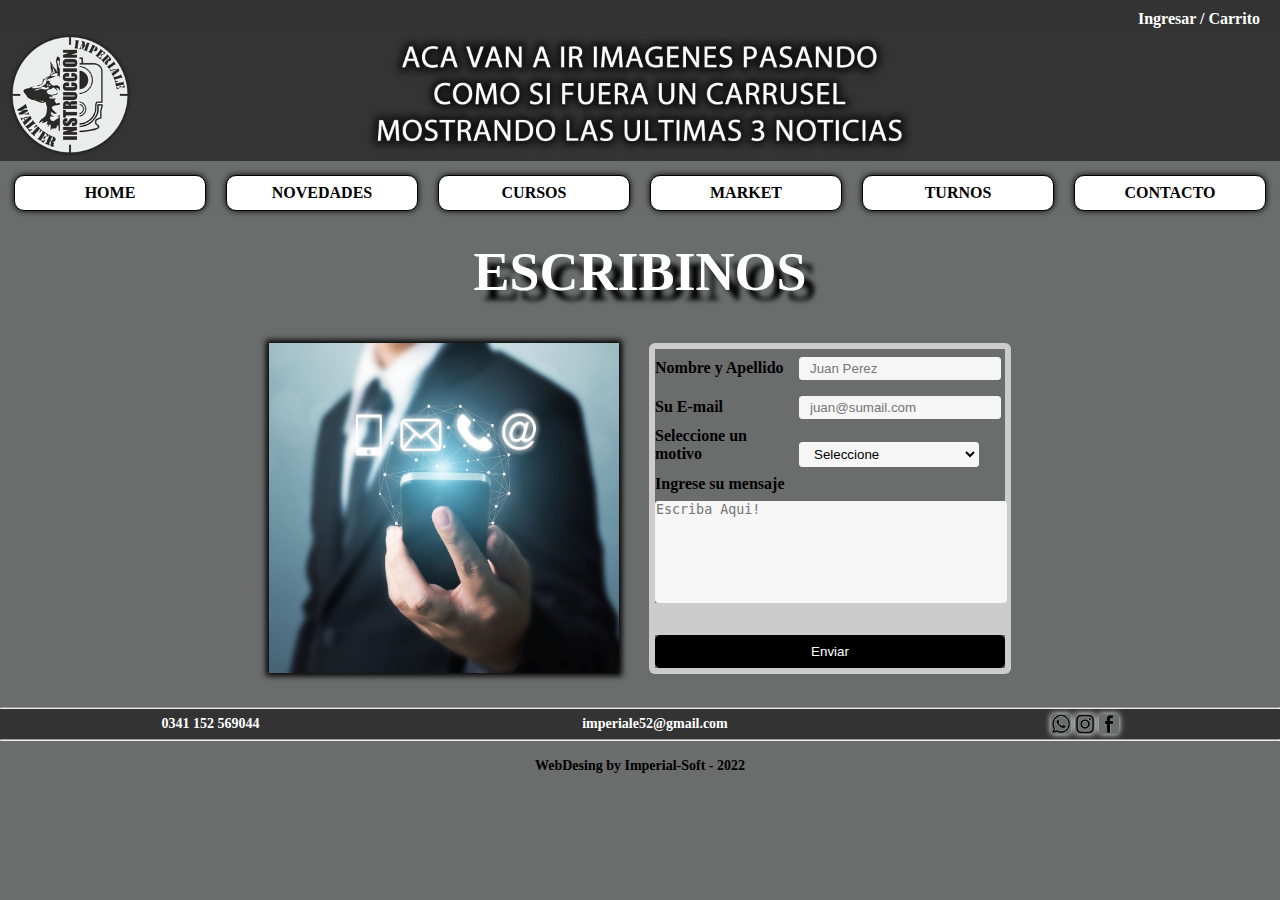
==== contacto.html @ d6128c4d "primer commit del proyecto" ====
<!DOCTYPE html>
<html lang="es">

<head>
    <meta charset="UTF-8">
    <meta http-equiv="X-UA-Compatible" content="IE=edge">
    <meta name="viewport" content="width=device-width, initial-scale=1.0">
    <link rel="stylesheet" href="assets/css/stylegrid.css">
    <title>Walter Imperiale - Instruccion - Clases Personalizadas</title>
</head>

<body id="container__index">

    <header class="grid__header">
        <div>
            <!-- esto en un futuro va a tener funciones conectadas al back y a una base dedatos, por ahora solo queda decorativo.  -->
            <p>Ingresar / Carrito</p>
        </div>
        <div>

        <img class="img__no__desborde" src="assets/img/banner.jpg" alt="Logo de cabecera">
        </div>

        
    </header>

    <nav class="grid__menu">
        <ul>
            <li><a class="boton" href="index.html">HOME</a></li>
            <li><a class="boton" href="novedades.html">NOVEDADES</a></li>
            <li><a class="boton" href="cursos.html">CURSOS</a></li>
            <li><a class="boton" href="market.html">MARKET</a></li>
            <li><a class="boton" href="turnos.html">TURNOS</a></li>
            <li><a class="boton" href="contacto.html">CONTACTO</a></li>
        </ul>
    </nav>

    <main class="grid__noticias">
        <h1>ESCRIBINOS</h1>


        <div class="centrar__frm">
            <div class="alinear__img__frm">
                <img src="assets/img/contacto.jpg" alt="imagen de contacto">
            </div>

            <div>
                <form>
                    <div><label for="Nombre">Nombre y Apellido</label>
                        <input type="text" name="Nombre" placeholder="Juan Perez" pattern=[A-Z\sa-z]{3,20} required></div>

                        <div><label for="email">Su E-mail</label>
                        <input type="email" name="email" placeholder="juan@sumail.com" required></div>

                        <div><label for="asunto">Seleccione un motivo</label>
                        <select name="asunto" required>
                            <option value="">Seleccione</option>
                            <option value="Capacitaciones">Capacitaciones</option>
                            <option value="Cursos">Cursos</option>
                            <option value="Varios">Varios</option>
                        </select></div>

                        <div><label for="mensaje">Ingrese su mensaje</label>
                        <textarea name="mensaje" placeholder="Escriba Aqui!" required></textarea></div>
                        <div><input type="submit" value="Enviar"></div>
                </form>
            </div>
        </div>
    </main>



    <footer class="grid__footer">
        <hr>
        <section class="alinea__footer2">
            <div>
                <a href="https://wa.me/+543412569044" target="_blank">0341 152 569044</a>
            </div>
            <div>
                <a href=mailto:imperiale52@gmail.com?subject="Consulta Web">imperiale52@gmail.com</a>
            </div>
            <div>
                <a href="https://wa.me/+543412569044" target="_blank"><img src="assets/img/logo_wsp.jpg"
                        alt="logo wsp"></a>

                <a href="https://instagram.com/imperiale.instructor" target="_blank"><img
                        src="assets/img/logo_instagram.jpg" alt="logo de instagram"></a>

                <a href="https://www.facebook.com/imperiale.instructor/" target="_blank"><img
                        src="assets/img/logo_fb.jpg" alt="logo de facebook"></a>

            </div>
        </section>
        <hr>
        <div>
            <p><a href="https://www.google.com" target="_blank">WebDesing by Imperial-Soft - 2022</a></p>
        </div>

    </footer>

</body>

</html>
---- assets/css/stylegrid.css ----
*{
    margin: 0;
    padding: 0;
    background-color: #6B6C6C; 

}

a {
    font-weight: bold;
    text-decoration: none;
}

.img__no__desborde {
    width: 100%;

} 
h1 {
    color: white;
    font-size: 54px;
    text-align: center;
    text-shadow: 10px 10px 5px black;
    /* background:linear-gradient(#333333 0%, white 50%, #333333 100%); */
}

h2 {
    color: white;
    font-size: 40px;
    text-align: center;
    margin-top: 20px;
    text-shadow: 10px 10px 5px black;
    /* background:linear-gradient(#333333 0%, white 50%, #333333 100%); */
}




/* declaro la clase del container para el index */
#container__index{
    display:grid;
    grid-template-columns: 100%;
    grid-template-rows:auto auto auto auto auto auto;
    grid-template-areas: 
    
    "gheader"
    "gmenu"
    "gmain"
    "gvideos"
    "gsponsor"
    "gfooter"
        ;
}


.grid__menu{
    grid-area: gmenu;
    /* display: flex;
    flex-wrap: wrap;
    justify-content: space-around; */
    margin-bottom: 30px;
}

.grid__header{
    grid-area: gheader;
    display: flex;
    flex-direction: column;
    margin-bottom: 10px;
}
header div p{
    color: #fff;
    text-align: right;
    padding-right: 20px;
    padding-top: 10px;
    background-color: #333333;
    font-weight: bold;
}


.grid__noticias{
    grid-area: gmain;

}

.grid__videos{
    grid-area: gvideos;
    text-align: center;
    background-color:#333333;
}   

.grid__sponsor{
    grid-area: gsponsor;
    padding-top: 15px;
    padding-bottom: 5px;
    width: 100%;
}

.grid__footer{
    grid-area: gfooter;
    background-color: #333333;
    text-align: center;
}
/* inicia menu*/
nav ul{
    list-style-type: none;
    display: flex;
    justify-content: space-around;
    flex-wrap: wrap;
    gap: 10px 20px;/* poner 200 pc par la visra de esscritorio*/

}

.boton{

    text-align: center;
    display:block;
    position: relative;
    width: 100px;
    padding: 8px 15px;
    background-color: #fff;
    border: 1px solid #000;
    border-radius: 10px;
    box-shadow: 0 0 6px 0 black;
    color: #000; 
    cursor: pointer;

}

.boton:hover{
    background-color: #000;
    color: #fff;;
	transform: scale(1.1);
	transition: 0.3s;
    }

/*Fin del tema menu*/

/* inicio de card*/

.cards{
    display: flex;
    flex-wrap: wrap;
    justify-content: space-evenly;
    margin-bottom: 20px;
}

.card{

    background: gainsboro;
    margin-top: 20px;
    display: flex;
    width: 90%; /*editar en escritorio*/
    height: 300px;
    align-items: center;
    justify-content: space-evenly;
    border-radius: 10px;
    box-shadow: 0 0 6px 0 rgba(0, 0, 0, 0.6);
    
}

.card__mobile{ /* esta card se habilita en tablet o escritorio*/

    background: gainsboro;
    margin-top: 20px;
    display: flex;
    width: 90%; /*editar en escritorio*/
    height: 300px;
    align-items: center;
    justify-content: space-evenly;
    border-radius: 10px;
    box-shadow: 0 0 6px 0 rgba(0, 0, 0, 0.6);
    display: none;
}

.card img {
    width: 130px;/*editar en escritorio a 150*/
    height: 250px;
    object-fit: cover;
    border: 3px solid #000;
    border-radius: 10px;
    display: block;
}

.contenido__texto__card{
    width: 40%;
    color: black;
}

.contenido__texto__card h4{
    background-color: gainsboro;
    text-align: left;
}

.contenido__texto__card p {
    font-weight: 300;
    padding-top: 15px;
    text-align: left;
    background-color: gainsboro;
}

.contenido__texto__card a {
    background-color: gainsboro;
    text-decoration: none;
    color: blue;
    font-size: 14px;
    font: bold;

}

.contenido__texto__card a:hover {
    background-color: gray;
    color: #fff;
    font-style: oblique;
}
/* aca terminan las cards.*/

.bg__oscuro {
    background-color: #333333;
} 

/*aca arranca la config de youtube*/

.div__alinear {
    display: inline-block;
    padding: 10px 10px;
    border-radius: 6px;
    box-shadow: 0 0 20px 0 black;
    margin-top: 25px;
    margin-left: 15px;
    margin-right: 15px;
    margin-bottom: 15px;
}

.div__alinear__mobile { /* estye video se habilita con escritorio y tablet*/
    display: inline-block;
    padding: 10px 10px;
    border-radius: 6px;
    box-shadow: 0 0 20px 0 black;
    margin-top: 25px;
    margin-left: 15px;
    margin-right: 15px;
    margin-bottom: 15px;
    display: none;
}

.canal__youtube {
    text-align: right;
    margin-right: 10px;
    background-color: #333333;
}
.canal__youtube a {
    text-decoration: none;
    background-color: #333333;
    color: black;
    font-size: 14px;
}

.canal__youtube a:hover {
    background-color: gray;
    color: #fff;
    font-style: oblique;
}
/* aca termina la seccion de youtube*/

/*Empieza el footer*/


.alinea__footer2 {
    height: 0px;
    display: flex;
    justify-content: space-around;
    padding-top: 5px;
    padding-bottom: 25px;
    background-color: #333333;
}

footer div a img {
    width: 20px;
    height: 20px;
    border-radius: 3px;
    box-shadow: 0 0 6px 0 white;
}

footer div a img:hover{
    width: 40px;
    height: 40px;
    border-radius: 3px;
    box-shadow: 0 0 6px 0 white;
}
footer section div a {
    text-decoration: none;
    color: white;
    background-color: #333333;
    font-size: 14px;
}

footer section div a:hover {
    color: #fff;
    font-size: 16px;
    text-shadow: 10px 10px 5px black;
}

footer div p {
    padding-top: 15px;
    padding-bottom: 15px;
}

footer div p a {
    text-decoration: none;
    color: black;
    font-size: 14px;
}

footer div p a:hover {
    color: #fff;
    font-size: 18px;
    font-style: oblique;
    text-shadow: 10px 10px 5px black;
}

/*aca termina el footer*/


/*FOrumario*/

.centrar__frm{
    padding-top: 40px;
    padding-bottom: 30px;
    display: flex;
    flex-wrap: wrap-reverse;
    justify-content: center;
    gap: 30px;
    }
    
.alinear__img__frm img{
    width: 350px;
    height: 330px;
    box-shadow: 0 0 6px 3px black;
} 

form{
	width:350px;
	padding:6px;
	border-radius:6px;
	margin:auto;
	background-color:#ccc;
    
}

form label{
	width:40%;
	font-weight:bold;
	display:inline-block;
}

form input[type="text"],
form select,
form input[type="email"]{
	width:180px;
	padding:3px 10px;
	border:1px solid #f6f6f6;
	border-radius:3px;
	background-color:#f6f6f6;
	margin:8px 0;
	display:inline-block;
}

form input[type="submit"]{
	width:100%;
	padding:8px 16px;
	margin-top:32px;
	border:1px solid #000;
	border-radius:5px;
	display:block;
	color:#fff;
	background-color:#000;
} 

form input[type="submit"]:hover{
	cursor:pointer;
}

textarea{
	width:100%;
	height:100px;
	border:1px solid #f6f6f6;
	border-radius:3px;
	background-color:#f6f6f6;			
	margin:8px 0;
	resize:none;
	display:block;
}
/*Fin Form*/



/* vista de tablet */
@media only screen and (min-width: 768px) {
    
/* inicia botonera */
nav ul{
    list-style-type: none;
    display: flex;
    justify-content: center;
    flex-wrap: wrap;
    gap: 10px 20px;
    
}

.boton{

    text-align: center;
    display:block;
    position: relative;
    width: 150px; /* para pc o tablet pasar a 200px*/
    padding: 8px 15px;
    background-color: #fff;
    border: 1px solid #000;
    border-radius: 10px;
    box-shadow: 0 0 6px 0 black;
    color: #000; 
    cursor: pointer;

}
/* fin de botonera */

.card{

    background: gainsboro;
    margin-top: 20px;
    display: flex;
    width: 40%; /*editar en escritorio*/
    height: 300px;
    align-items: center;
    justify-content: space-evenly;
    border-radius: 10px;
    box-shadow: 0 0 6px 0 rgba(0, 0, 0, 0.6);
    
}

.card__mobile{ /* esta card se habilita en tablet o escritorio*/

    background: gainsboro;
    margin-top: 20px;
    display: flex;
    width: 40%; /*editar en escritorio*/
    height: 300px;
    align-items: center;
    justify-content: space-evenly;
    border-radius: 10px;
    box-shadow: 0 0 6px 0 rgba(0, 0, 0, 0.6);

}

.card__mobile img {
    width: 150px;/*editar en escritorio a 150*/
    height: 250px;
    object-fit: cover;
    border: 3px solid #000;
    border-radius: 10px;
    display: block;
}

.card img {
    width: 150px;/*editar en escritorio a 150*/
    height: 250px;
    object-fit: cover;
    border: 3px solid #000;
    border-radius: 10px;
    display: block;
}

}

@media only screen and (min-width: 1280px) {

nav ul{
    list-style-type: none;
    display: flex;
    justify-content: center;
    flex-wrap: wrap;
    gap: 10px 20px;

}

.boton{

    text-align: center;
    display:block;
    position: relative;
    width: 160px; /* para pc o tablet pasar a 200px*/
    padding: 8px 15px;
    background-color: #fff;
    border: 1px solid #000;
    border-radius: 10px;
    box-shadow: 0 0 6px 0 black;
    color: #000; 
    cursor: pointer;

}

.card{

    background: gainsboro;
    margin-top: 20px;
    display: flex;
    width: 46%; /*editar en escritorio*/
    height: 300px;
    align-items: center;
    justify-content: space-evenly;
    border-radius: 10px;
    box-shadow: 0 0 6px 0 rgba(0, 0, 0, 0.6);
    
}

.card__mobile{ /* esta card se habilita en tablet o escritorio*/

    background: gainsboro;
    margin-top: 20px;
    display: flex;
    width: 46%; /*editar en escritorio*/
    height: 300px;
    align-items: center;
    justify-content: space-evenly;
    border-radius: 10px;
    box-shadow: 0 0 6px 0 rgba(0, 0, 0, 0.6);

}

.card__mobile img {
    width: 150px;/*editar en escritorio a 150*/
    height: 250px;
    object-fit: cover;
    border: 3px solid #000;
    border-radius: 10px;
    display: block;
}

.card img {
    width: 150px;/*editar en escritorio a 150*/
    height: 250px;
    object-fit: cover;
    border: 3px solid #000;
    border-radius: 10px;
    display: block;
}

.div__alinear__mobile { /* estye video se habilita con escritorio y tablet*/
    display: inline-block;
    padding: 10px 10px;
    border-radius: 6px;
    box-shadow: 0 0 20px 0 black;
    margin-top: 25px;
    margin-left: 15px;
    margin-right: 15px;
    margin-bottom: 15px;


}
}
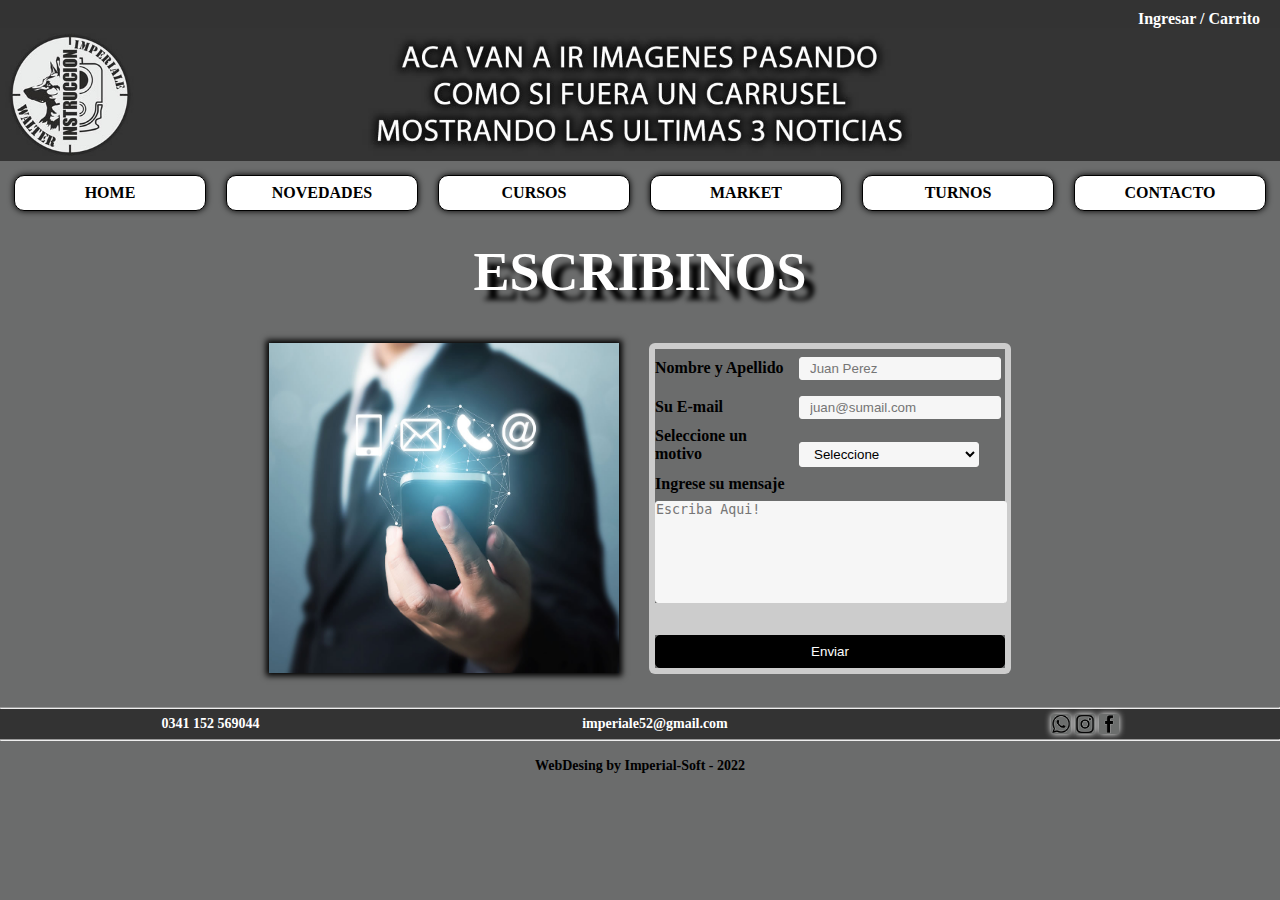
==== commit d25588a3: "edicion de contacto.html" ====
--- a/contacto.html
+++ b/contacto.html
@@ -6,6 +6,7 @@
     <meta http-equiv="X-UA-Compatible" content="IE=edge">
     <meta name="viewport" content="width=device-width, initial-scale=1.0">
     <link rel="stylesheet" href="assets/css/stylegrid.css">
+        <link rel="stylesheet" href="https://cdnjs.cloudflare.com/ajax/libs/animate.css/4.1.1/animate.min.css">
     <title>Walter Imperiale - Instruccion - Clases Personalizadas</title>
 </head>
 
@@ -36,7 +37,7 @@
     </nav>
 
     <main class="grid__noticias">
-        <h1>ESCRIBINOS</h1>
+        <h1 class="animate__animated animate__backInLeft">ESCRIBINOS</h1>
 
 
         <div class="centrar__frm">
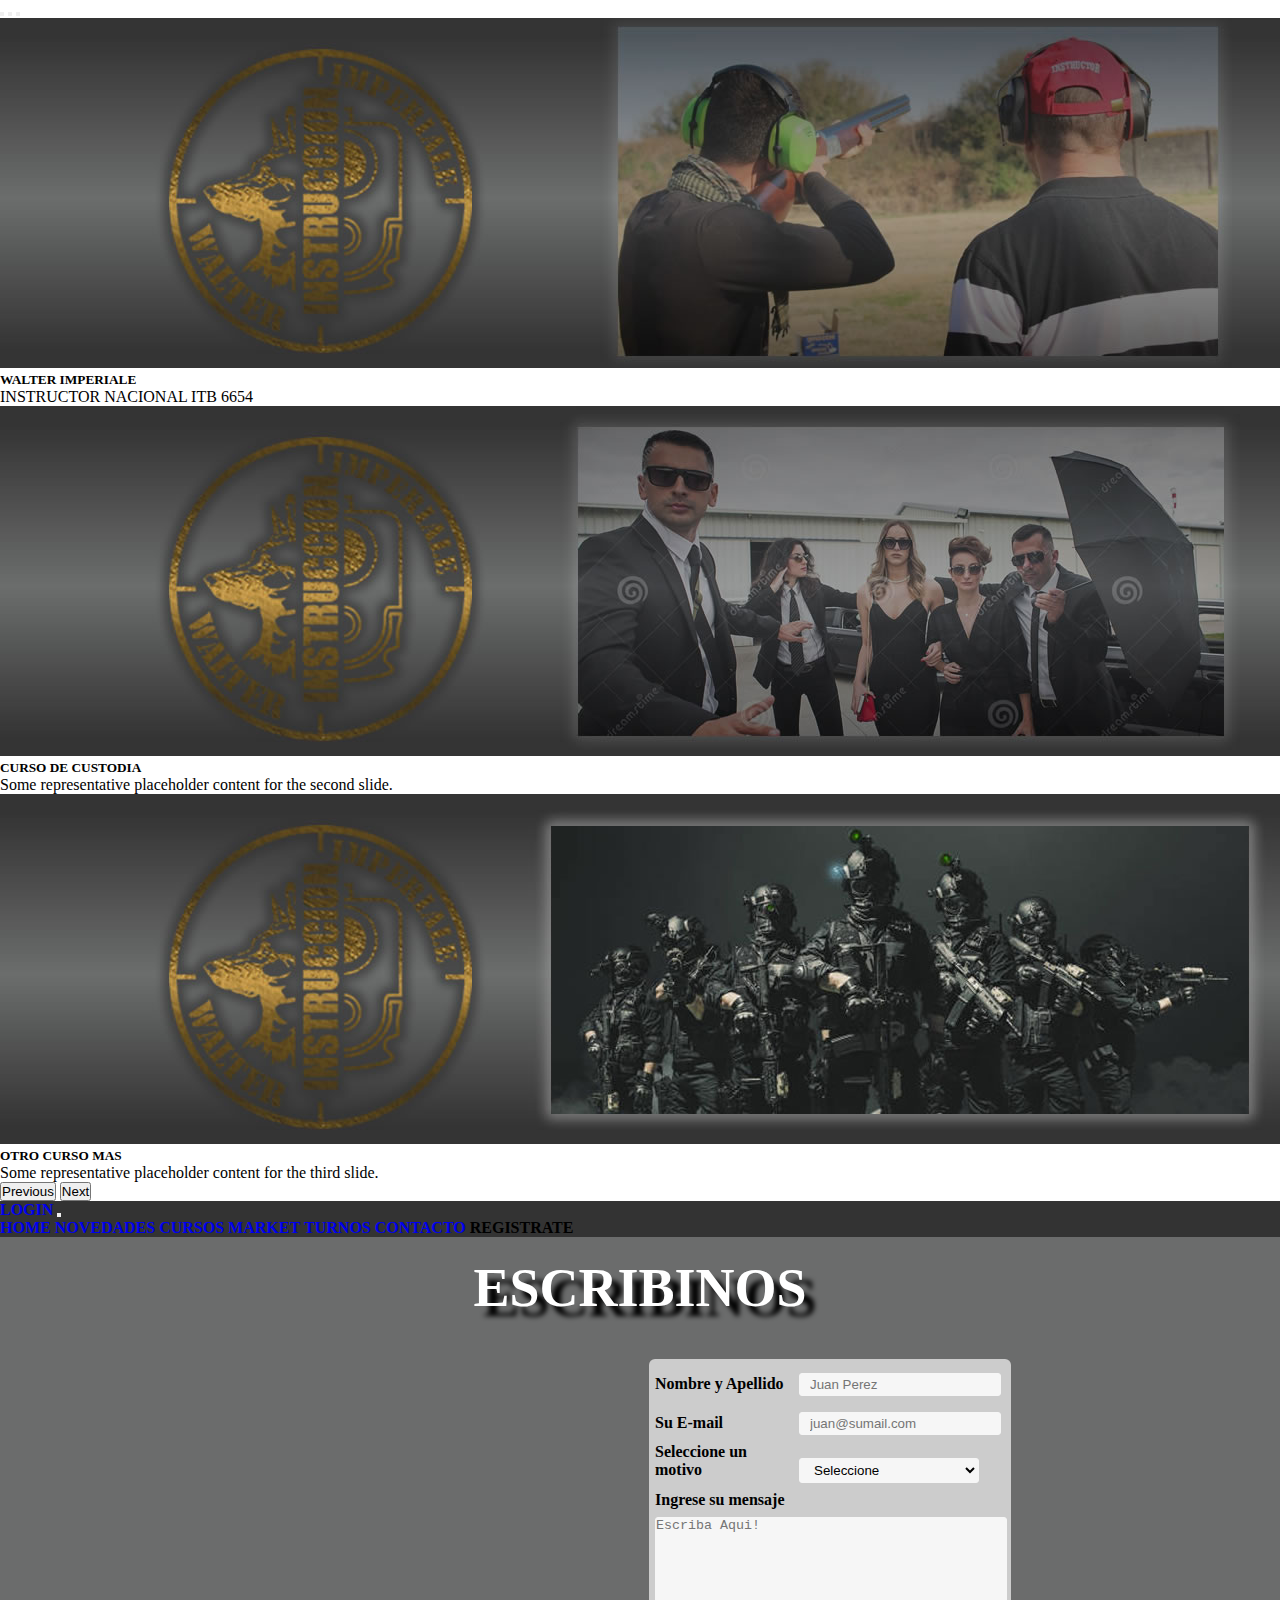
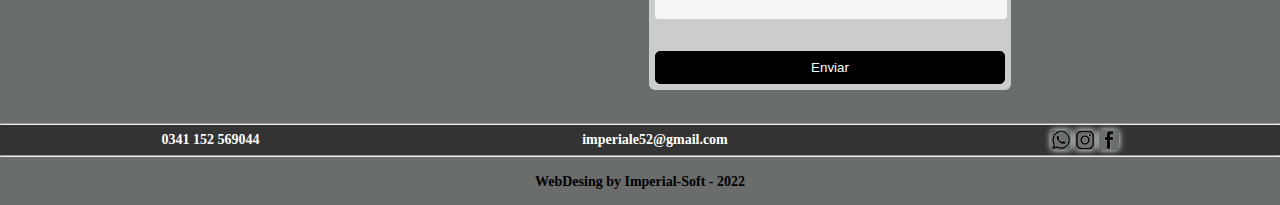
==== commit 91128d3c: "subida con boostrap y responsive" ====
--- a/contacto.html
+++ b/contacto.html
@@ -5,43 +5,105 @@
     <meta charset="UTF-8">
     <meta http-equiv="X-UA-Compatible" content="IE=edge">
     <meta name="viewport" content="width=device-width, initial-scale=1.0">
+    <link href="https://cdn.jsdelivr.net/npm/bootstrap@5.2.3/dist/css/bootstrap.min.css" rel="stylesheet"
+        integrity="sha384-rbsA2VBKQhggwzxH7pPCaAqO46MgnOM80zW1RWuH61DGLwZJEdK2Kadq2F9CUG65" crossorigin="anonymous">
+
     <link rel="stylesheet" href="assets/css/stylegrid.css">
-        <link rel="stylesheet" href="https://cdnjs.cloudflare.com/ajax/libs/animate.css/4.1.1/animate.min.css">
+
+    <link rel="stylesheet" href="https://cdnjs.cloudflare.com/ajax/libs/animate.css/4.1.1/animate.min.css" />
+    <link rel="stylesheet" href="https://unpkg.com/aos@2.3.1/dist/aos.css" />
+
+
     <title>Walter Imperiale - Instruccion - Clases Personalizadas</title>
+
 </head>
 
 <body id="container__index">
 
     <header class="grid__header">
+
         <div>
-            <!-- esto en un futuro va a tener funciones conectadas al back y a una base dedatos, por ahora solo queda decorativo.  -->
-            <p>Ingresar / Carrito</p>
-        </div>
-        <div>
+            <!-- aca inicia el carousel -->
 
-        <img class="img__no__desborde" src="assets/img/banner.jpg" alt="Logo de cabecera">
+            <div id="carouselExampleCaptions" class="carousel slide" data-bs-ride="carousel">
+                <div class="carousel-indicators">
+                    <button type="button" data-bs-target="#carouselExampleCaptions" data-bs-slide-to="0" class="active"
+                        aria-current="true" aria-label="Slide 1"></button>
+                    <button type="button" data-bs-target="#carouselExampleCaptions" data-bs-slide-to="1"
+                        aria-label="Slide 2"></button>
+                    <button type="button" data-bs-target="#carouselExampleCaptions" data-bs-slide-to="2"
+                        aria-label="Slide 3"></button>
+                </div>
+                <div class="carousel-inner">
+                    <div class="carousel-item active">
+                        <img src="assets/img/banner.jpg" class="d-block w-100" alt="Imagen de presentacion">
+                        <div class="carousel-caption d-none d-md-block">
+                            <h5>WALTER IMPERIALE</h5>
+                            <p>INSTRUCTOR NACIONAL ITB 6654</p>
+                        </div>
+                    </div>
+                    <div class="carousel-item">
+                        <img src="assets/img/banner2.jpg" class="d-block w-100" alt="curso numero 2">
+                        <div class="carousel-caption d-none d-md-block">
+                            <h5>CURSO DE CUSTODIA</h5>
+                            <p>Some representative placeholder content for the second slide.</p>
+                        </div>
+                    </div>
+                    <div class="carousel-item">
+                        <img src="assets/img/banner3.jpg" class="d-block w-100" alt="curso numero 3">
+                        <div class="carousel-caption d-none d-md-block">
+                            <h5>OTRO CURSO MAS</h5>
+                            <p>Some representative placeholder content for the third slide.</p>
+                        </div>
+                    </div>
+                </div>
+                <button class="carousel-control-prev" type="button" data-bs-target="#carouselExampleCaptions"
+                    data-bs-slide="prev">
+                    <span class="carousel-control-prev-icon" aria-hidden="true"></span>
+                    <span class="visually-hidden">Previous</span>
+                </button>
+                <button class="carousel-control-next" type="button" data-bs-target="#carouselExampleCaptions"
+                    data-bs-slide="next">
+                    <span class="carousel-control-next-icon" aria-hidden="true"></span>
+                    <span class="visually-hidden">Next</span>
+                </button>
+            </div>
+            <!-- aca termina el carousel -->
         </div>
 
-        
     </header>
 
-    <nav class="grid__menu">
-        <ul>
-            <li><a class="boton" href="index.html">HOME</a></li>
-            <li><a class="boton" href="novedades.html">NOVEDADES</a></li>
-            <li><a class="boton" href="cursos.html">CURSOS</a></li>
-            <li><a class="boton" href="market.html">MARKET</a></li>
-            <li><a class="boton" href="turnos.html">TURNOS</a></li>
-            <li><a class="boton" href="contacto.html">CONTACTO</a></li>
-        </ul>
+    <!-- inicio de navbar de boostrap -->
+
+    <nav class="py-0 navbar sticky-top navbar-expand-lg color__oscuro">
+        <div class="container-fluid">
+            <a class="navbar-brand text-light link-success" href="#">LOGIN</a>
+            <button class="navbar-toggler" type="button" data-bs-toggle="collapse" data-bs-target="#navbarNavAltMarkup"
+                aria-controls="navbarNavAltMarkup" aria-expanded="false" aria-label="Toggle navigation">
+                <span class="navbar-toggler-icon"></span>
+            </button>
+            <div class="fw-bold justify-content-center collapse navbar-collapse" id="navbarNavAltMarkup">
+                <div class="navbar-nav">
+                    <a class="nav-link text-light link-warning" aria-current="page" href="index.html">HOME</a>
+                    <a class="nav-link text-light link-warning" href="novedades.html">NOVEDADES</a>
+                    <a class="nav-link text-light link-warning" href="cursos.html">CURSOS</a>
+                    <a class="nav-link text-light link-warning" href="market.html">MARKET</a>
+                    <a class="nav-link text-light link-warning" href="turnos.html">TURNOS</a>
+                    <a class="nav-link active" href="contacto.html">CONTACTO</a>
+                    <a class="nav-link disabled">REGISTRATE</a>
+                </div>
+            </div>
+        </div>
     </nav>
 
-    <main class="grid__noticias">
-        <h1 class="animate__animated animate__backInLeft">ESCRIBINOS</h1>
+    <!-- FIN de navbar de boostrap -->
+
+    <main class="grid__noticias color__claro">
+        <h1 class="h1 animate__animated animate__backInLeft">ESCRIBINOS</h1>
 
 
         <div class="centrar__frm">
-            <div class="alinear__img__frm">
+            <div class="alinear__img__frm" data-aos="flip-left" data-aos-easing="ease-out-cubic" data-aos-duration="2000">
                 <img src="assets/img/contacto.jpg" alt="imagen de contacto">
             </div>
 
@@ -93,11 +155,23 @@
             </div>
         </section>
         <hr>
-        <div>
-            <p><a href="https://www.google.com" target="_blank">WebDesing by Imperial-Soft - 2022</a></p>
+        <div class="color__claro pie">
+            <a href="https://www.google.com" target="_blank">WebDesing by Imperial-Soft - 2022</a>
         </div>
 
     </footer>
+    <script src="https://cdn.jsdelivr.net/npm/bootstrap@5.2.3/dist/js/bootstrap.bundle.min.js"
+        integrity="sha384-kenU1KFdBIe4zVF0s0G1M5b4hcpxyD9F7jL+jjXkk+Q2h455rYXK/7HAuoJl+0I4"
+        crossorigin="anonymous"></script>
+
+        <script src="https://unpkg.com/aos@2.3.1/dist/aos.js"></script>
+
+		<script>
+			AOS.init({
+				easing: 'ease-out-back',
+				duration: 1000
+			});
+		</script>
 
 </body>
 
--- a/assets/css/stylegrid.css
+++ b/assets/css/stylegrid.css
@@ -1,9 +1,30 @@
-*{
+* {
     margin: 0;
     padding: 0;
-    background-color: #6B6C6C; 
-
-}
+    /* background-color: #6B6C6C; */
+
+}
+
+.color__oscuro {
+    background-color: #333333;
+}
+
+.color__claro {
+    background-color: #6B6C6C;
+}
+
+/* centrar y decorado de imagen de contruccion */
+.centrar__img{
+    text-align: center;
+    padding-top: 30px;
+    padding-bottom: 35px;
+    }
+
+.centrar__img img{
+    width: 80%;
+    box-shadow: 10px 7px 15px 3px black;
+}
+/* aca dejo de jugar con la imagen de cntruccion */
 
 a {
     font-weight: bold;
@@ -12,9 +33,12 @@
 
 .img__no__desborde {
     width: 100%;
-
-} 
-h1 {
+}
+
+.h1 {
+    font-family:'Times New Roman', Times, serif;
+    font-weight: bold;
+    padding-top: 20px;
     color: white;
     font-size: 54px;
     text-align: center;
@@ -22,7 +46,10 @@
     /* background:linear-gradient(#333333 0%, white 50%, #333333 100%); */
 }
 
-h2 {
+.h2 {
+    font-family:'Times New Roman', Times, serif;
+    font-weight: bold;
+    padding-top: 20px;
     color: white;
     font-size: 40px;
     text-align: center;
@@ -35,23 +62,24 @@
 
 
 /* declaro la clase del container para el index */
-#container__index{
-    display:grid;
+#container__index {
+    display: grid;
     grid-template-columns: 100%;
-    grid-template-rows:auto auto auto auto auto auto;
-    grid-template-areas: 
-    
-    "gheader"
-    "gmenu"
-    "gmain"
-    "gvideos"
-    "gsponsor"
-    "gfooter"
-        ;
-}
-
-
-.grid__menu{
+    grid-template-rows: auto auto auto auto auto auto;
+    grid-template-areas:
+
+
+        "gmenu"    
+        "gheader"
+        "gmain"
+        "gvideos"
+        "gsponsor"
+        "gfooter"
+    ;
+}
+
+
+.grid__menu {
     grid-area: gmenu;
     /* display: flex;
     flex-wrap: wrap;
@@ -59,109 +87,78 @@
     margin-bottom: 30px;
 }
 
-.grid__header{
+.grid__header {
     grid-area: gheader;
     display: flex;
     flex-direction: column;
-    margin-bottom: 10px;
-}
-header div p{
+    margin-bottom: 0px;
+}
+
+/* .carrito {
     color: #fff;
     text-align: right;
     padding-right: 20px;
     padding-top: 10px;
-    background-color: #333333;
+    padding-bottom: 10px;
+    background-color: #6B6C6C;
     font-weight: bold;
-}
-
-
-.grid__noticias{
+} */
+
+
+.grid__noticias {
     grid-area: gmain;
 
 }
 
-.grid__videos{
+.grid__videos {
     grid-area: gvideos;
     text-align: center;
-    background-color:#333333;
-}   
-
-.grid__sponsor{
+    background-color: #333333;
+}
+
+.grid__sponsor {
     grid-area: gsponsor;
-    padding-top: 15px;
-    padding-bottom: 5px;
-    width: 100%;
-}
-
-.grid__footer{
+
+}
+
+.grid__footer {
     grid-area: gfooter;
     background-color: #333333;
     text-align: center;
 }
-/* inicia menu*/
-nav ul{
-    list-style-type: none;
-    display: flex;
-    justify-content: space-around;
-    flex-wrap: wrap;
-    gap: 10px 20px;/* poner 200 pc par la visra de esscritorio*/
-
-}
-
-.boton{
-
-    text-align: center;
-    display:block;
-    position: relative;
-    width: 100px;
-    padding: 8px 15px;
-    background-color: #fff;
-    border: 1px solid #000;
-    border-radius: 10px;
-    box-shadow: 0 0 6px 0 black;
-    color: #000; 
-    cursor: pointer;
-
-}
-
-.boton:hover{
-    background-color: #000;
-    color: #fff;;
-	transform: scale(1.1);
-	transition: 0.3s;
-    }
-
-/*Fin del tema menu*/
 
 /* inicio de card*/
 
-.cards{
+.mi__cards {
     display: flex;
     flex-wrap: wrap;
     justify-content: space-evenly;
     margin-bottom: 20px;
 }
 
-.card{
+.mi__card {
 
     background: gainsboro;
     margin-top: 20px;
     display: flex;
-    width: 90%; /*editar en escritorio*/
+    width: 95%;
+    /*editar en escritorio*/
     height: 300px;
     align-items: center;
     justify-content: space-evenly;
     border-radius: 10px;
     box-shadow: 0 0 6px 0 rgba(0, 0, 0, 0.6);
-    
-}
-
-.card__mobile{ /* esta card se habilita en tablet o escritorio*/
+
+}
+
+.card__mobile {
+    /* esta card se habilita en tablet o escritorio*/
 
     background: gainsboro;
     margin-top: 20px;
     display: flex;
-    width: 90%; /*editar en escritorio*/
+    width: 95%;
+    /*editar en escritorio*/
     height: 300px;
     align-items: center;
     justify-content: space-evenly;
@@ -170,8 +167,9 @@
     display: none;
 }
 
-.card img {
-    width: 130px;/*editar en escritorio a 150*/
+.mi__card img {
+    width: 130px;
+    /*editar en escritorio a 150*/
     height: 250px;
     object-fit: cover;
     border: 3px solid #000;
@@ -179,12 +177,12 @@
     display: block;
 }
 
-.contenido__texto__card{
+.contenido__texto__card {
     width: 40%;
     color: black;
 }
 
-.contenido__texto__card h4{
+.contenido__texto__card h4 {
     background-color: gainsboro;
     text-align: left;
 }
@@ -210,11 +208,8 @@
     color: #fff;
     font-style: oblique;
 }
+
 /* aca terminan las cards.*/
-
-.bg__oscuro {
-    background-color: #333333;
-} 
 
 /*aca arranca la config de youtube*/
 
@@ -229,7 +224,8 @@
     margin-bottom: 15px;
 }
 
-.div__alinear__mobile { /* estye video se habilita con escritorio y tablet*/
+.div__alinear__mobile {
+    /* estye video se habilita con escritorio y tablet*/
     display: inline-block;
     padding: 10px 10px;
     border-radius: 6px;
@@ -246,6 +242,7 @@
     margin-right: 10px;
     background-color: #333333;
 }
+
 .canal__youtube a {
     text-decoration: none;
     background-color: #333333;
@@ -258,6 +255,7 @@
     color: #fff;
     font-style: oblique;
 }
+
 /* aca termina la seccion de youtube*/
 
 /*Empieza el footer*/
@@ -279,12 +277,13 @@
     box-shadow: 0 0 6px 0 white;
 }
 
-footer div a img:hover{
+footer div a img:hover {
     width: 40px;
     height: 40px;
     border-radius: 3px;
     box-shadow: 0 0 6px 0 white;
 }
+
 footer section div a {
     text-decoration: none;
     color: white;
@@ -298,18 +297,18 @@
     text-shadow: 10px 10px 5px black;
 }
 
-footer div p {
+.pie{
     padding-top: 15px;
     padding-bottom: 15px;
 }
 
-footer div p a {
+.pie a {
     text-decoration: none;
     color: black;
     font-size: 14px;
 }
 
-footer div p a:hover {
+.pie a:hover {
     color: #fff;
     font-size: 18px;
     font-style: oblique;
@@ -321,238 +320,220 @@
 
 /*FOrumario*/
 
-.centrar__frm{
+.centrar__frm {
     padding-top: 40px;
     padding-bottom: 30px;
     display: flex;
     flex-wrap: wrap-reverse;
     justify-content: center;
     gap: 30px;
-    }
-    
-.alinear__img__frm img{
+}
+
+.alinear__img__frm img {
     width: 350px;
     height: 330px;
     box-shadow: 0 0 6px 3px black;
-} 
-
-form{
-	width:350px;
-	padding:6px;
-	border-radius:6px;
-	margin:auto;
-	background-color:#ccc;
-    
-}
-
-form label{
-	width:40%;
-	font-weight:bold;
-	display:inline-block;
+}
+
+form {
+    width: 350px;
+    padding: 6px;
+    border-radius: 6px;
+    margin: auto;
+    background-color: #ccc;
+
+}
+
+form label {
+    width: 40%;
+    font-weight: bold;
+    display: inline-block;
 }
 
 form input[type="text"],
 form select,
-form input[type="email"]{
-	width:180px;
-	padding:3px 10px;
-	border:1px solid #f6f6f6;
-	border-radius:3px;
-	background-color:#f6f6f6;
-	margin:8px 0;
-	display:inline-block;
-}
-
-form input[type="submit"]{
-	width:100%;
-	padding:8px 16px;
-	margin-top:32px;
-	border:1px solid #000;
-	border-radius:5px;
-	display:block;
-	color:#fff;
-	background-color:#000;
-} 
-
-form input[type="submit"]:hover{
-	cursor:pointer;
-}
-
-textarea{
-	width:100%;
-	height:100px;
-	border:1px solid #f6f6f6;
-	border-radius:3px;
-	background-color:#f6f6f6;			
-	margin:8px 0;
-	resize:none;
-	display:block;
-}
+form input[type="email"] {
+    width: 180px;
+    padding: 3px 10px;
+    border: 1px solid #f6f6f6;
+    border-radius: 3px;
+    background-color: #f6f6f6;
+    margin: 8px 0;
+    display: inline-block;
+}
+
+form input[type="submit"] {
+    width: 100%;
+    padding: 8px 16px;
+    margin-top: 32px;
+    border: 1px solid #000;
+    border-radius: 5px;
+    display: block;
+    color: #fff;
+    background-color: #000;
+}
+
+form input[type="submit"]:hover {
+    cursor: pointer;
+}
+
+textarea {
+    width: 100%;
+    height: 100px;
+    border: 1px solid #f6f6f6;
+    border-radius: 3px;
+    background-color: #f6f6f6;
+    margin: 8px 0;
+    resize: none;
+    display: block;
+}
+
 /*Fin Form*/
 
 
 
 /* vista de tablet */
 @media only screen and (min-width: 768px) {
+
+    .mi__card {
+
+        background: gainsboro;
+        margin-top: 20px;
+        display: flex;
+        width: 48%;
+        /*editar en escritorio*/
+        height: 320px;
+        align-items: center;
+        justify-content: space-evenly;
+        border-radius: 10px;
+        box-shadow: 0 0 6px 0 rgba(0, 0, 0, 0.6);
+
+    }
+
+    .card__mobile {
+        /* esta card se habilita en tablet o escritorio*/
+
+        background: gainsboro;
+        margin-top: 20px;
+        display: flex;
+        width: 48%;
+        /*editar en escritorio*/
+        height: 320px;
+        align-items: center;
+        justify-content: space-evenly;
+        border-radius: 10px;
+        box-shadow: 0 0 6px 0 rgba(0, 0, 0, 0.6);
+
+    }
+
+    .card__mobile img {
+        width: 150px;
+        /*editar en escritorio a 150*/
+        height: 250px;
+        object-fit: cover;
+        border: 3px solid #000;
+        border-radius: 10px;
+        display: block;
+    }
+
+    .mi__card img {
+        width: 150px;
+        /*editar en escritorio a 150*/
+        height: 250px;
+        object-fit: cover;
+        border: 3px solid #000;
+        border-radius: 10px;
+        display: block;
+    }
+
+}
+
+@media only screen and (min-width: 1280px) {
+
+    #container__index {
+        display: grid;
+        grid-template-columns: 100%;
+        grid-template-rows: auto auto auto auto auto auto;
+        grid-template-areas:
     
-/* inicia botonera */
-nav ul{
-    list-style-type: none;
-    display: flex;
-    justify-content: center;
-    flex-wrap: wrap;
-    gap: 10px 20px;
     
-}
-
-.boton{
-
-    text-align: center;
-    display:block;
-    position: relative;
-    width: 150px; /* para pc o tablet pasar a 200px*/
-    padding: 8px 15px;
-    background-color: #fff;
-    border: 1px solid #000;
-    border-radius: 10px;
-    box-shadow: 0 0 6px 0 black;
-    color: #000; 
-    cursor: pointer;
-
-}
-/* fin de botonera */
-
-.card{
-
-    background: gainsboro;
-    margin-top: 20px;
-    display: flex;
-    width: 40%; /*editar en escritorio*/
-    height: 300px;
-    align-items: center;
-    justify-content: space-evenly;
-    border-radius: 10px;
-    box-shadow: 0 0 6px 0 rgba(0, 0, 0, 0.6);
-    
-}
-
-.card__mobile{ /* esta card se habilita en tablet o escritorio*/
-
-    background: gainsboro;
-    margin-top: 20px;
-    display: flex;
-    width: 40%; /*editar en escritorio*/
-    height: 300px;
-    align-items: center;
-    justify-content: space-evenly;
-    border-radius: 10px;
-    box-shadow: 0 0 6px 0 rgba(0, 0, 0, 0.6);
-
-}
-
-.card__mobile img {
-    width: 150px;/*editar en escritorio a 150*/
-    height: 250px;
-    object-fit: cover;
-    border: 3px solid #000;
-    border-radius: 10px;
-    display: block;
-}
-
-.card img {
-    width: 150px;/*editar en escritorio a 150*/
-    height: 250px;
-    object-fit: cover;
-    border: 3px solid #000;
-    border-radius: 10px;
-    display: block;
-}
-
-}
-
-@media only screen and (min-width: 1280px) {
-
-nav ul{
-    list-style-type: none;
-    display: flex;
-    justify-content: center;
-    flex-wrap: wrap;
-    gap: 10px 20px;
-
-}
-
-.boton{
-
-    text-align: center;
-    display:block;
-    position: relative;
-    width: 160px; /* para pc o tablet pasar a 200px*/
-    padding: 8px 15px;
-    background-color: #fff;
-    border: 1px solid #000;
-    border-radius: 10px;
-    box-shadow: 0 0 6px 0 black;
-    color: #000; 
-    cursor: pointer;
-
-}
-
-.card{
-
-    background: gainsboro;
-    margin-top: 20px;
-    display: flex;
-    width: 46%; /*editar en escritorio*/
-    height: 300px;
-    align-items: center;
-    justify-content: space-evenly;
-    border-radius: 10px;
-    box-shadow: 0 0 6px 0 rgba(0, 0, 0, 0.6);
-    
-}
-
-.card__mobile{ /* esta card se habilita en tablet o escritorio*/
-
-    background: gainsboro;
-    margin-top: 20px;
-    display: flex;
-    width: 46%; /*editar en escritorio*/
-    height: 300px;
-    align-items: center;
-    justify-content: space-evenly;
-    border-radius: 10px;
-    box-shadow: 0 0 6px 0 rgba(0, 0, 0, 0.6);
-
-}
-
-.card__mobile img {
-    width: 150px;/*editar en escritorio a 150*/
-    height: 250px;
-    object-fit: cover;
-    border: 3px solid #000;
-    border-radius: 10px;
-    display: block;
-}
-
-.card img {
-    width: 150px;/*editar en escritorio a 150*/
-    height: 250px;
-    object-fit: cover;
-    border: 3px solid #000;
-    border-radius: 10px;
-    display: block;
-}
-
-.div__alinear__mobile { /* estye video se habilita con escritorio y tablet*/
-    display: inline-block;
-    padding: 10px 10px;
-    border-radius: 6px;
-    box-shadow: 0 0 20px 0 black;
-    margin-top: 25px;
-    margin-left: 15px;
-    margin-right: 15px;
-    margin-bottom: 15px;
-
-
-}
-}+            "gheader"
+            "gmenu" 
+            "gmain"
+            "gvideos"
+            "gsponsor"
+            "gfooter"
+        ;
+    }
+
+
+    .mi__card {
+
+        background: gainsboro;
+        margin-top: 20px;
+        display: flex;
+        width: 46%;
+        /*editar en escritorio*/
+        height: 300px;
+        align-items: center;
+        justify-content: space-evenly;
+        border-radius: 10px;
+        box-shadow: 0 0 6px 0 rgba(0, 0, 0, 0.6);
+
+    }
+
+    .card__mobile {
+        /* esta card se habilita en tablet o escritorio*/
+
+        background: gainsboro;
+        margin-top: 20px;
+        display: flex;
+        width: 46%;
+        /*editar en escritorio*/
+        height: 300px;
+        align-items: center;
+        justify-content: space-evenly;
+        border-radius: 10px;
+        box-shadow: 0 0 6px 0 rgba(0, 0, 0, 0.6);
+
+    }
+
+    .card__mobile img {
+        width: 150px;
+        /*editar en escritorio a 150*/
+        height: 250px;
+        object-fit: cover;
+        border: 3px solid #000;
+        border-radius: 10px;
+        display: block;
+    }
+
+    .mi__card img {
+        width: 150px;
+        /*editar en escritorio a 150*/
+        height: 250px;
+        object-fit: cover;
+        border: 3px solid #000;
+        border-radius: 10px;
+        display: block;
+    }
+
+    .div__alinear__mobile {
+        /* estye video se habilita con escritorio y tablet*/
+        display: inline-block;
+        padding: 10px 10px;
+        border-radius: 6px;
+        box-shadow: 0 0 20px 0 black;
+        margin-top: 25px;
+        margin-left: 15px;
+        margin-right: 15px;
+        margin-bottom: 15px;
+
+
+    }
+
+    .centrar__img img{
+        width: 500px;
+    }
+}
+
